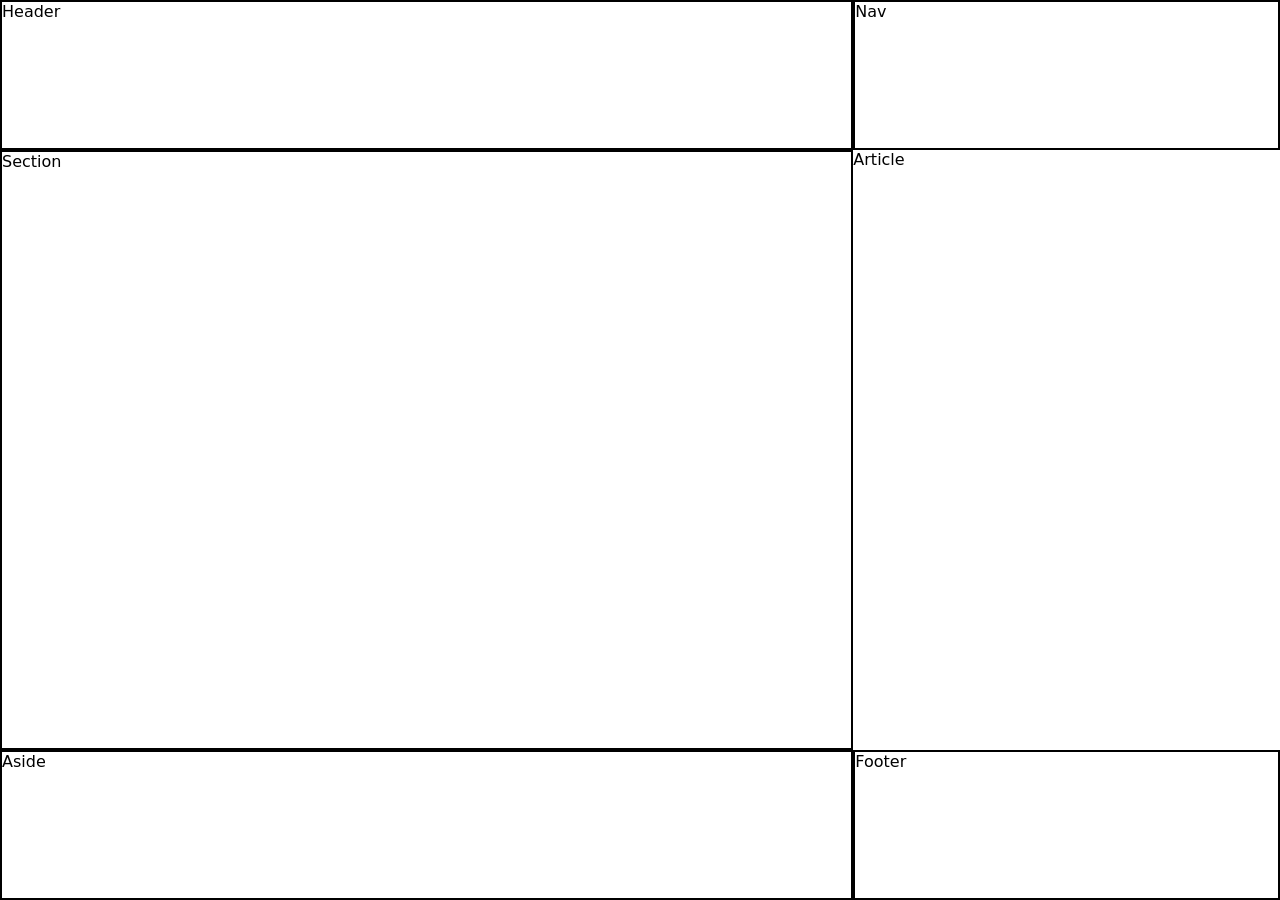
==== TrabajoPractico4/index.html @ 8fe9277e "Links aumentados" ====
<!DOCTYPE html>
<html lang="en">
<head>
    <meta charset="UTF-8">
    <meta name="viewport" content="width=device-width, initial-scale=1.0">
    <title>Grid</title>
    <link rel="stylesheet" href="style.css">
</head>
<body>

    <section class="prueba">
        <header class="caja">
        <p>Header</p>
    </header>
    <nav class="caja">
        <p>Nav</p>
    </nav>
    <section class="caja">
        <P>Section</P>
    </section>
    <article>
        <p>Article</p>
    </article>
    <aside class="caja">
        <p>Aside</p>
    </aside>
    <footer class="caja">
        <p>Footer</p>
    </footer>
    </section>
    
    
    
</body>
</html>
---- TrabajoPractico4/style.css ----
* {
    margin: 0%;
    padding: 0%;
    box-sizing: border-box;
    font-family: system-ui, -apple-system, BlinkMacSystemFont, 'Segoe UI', Roboto, Oxygen, Ubuntu, Cantarell, 'Open Sans', 'Helvetica Neue', sans-serif;
}

.prueba {
    width: 100%;
    height: 100vh;
    display: grid;
    grid-template-columns: 2fr 1fr ;
    grid-template-rows: 1fr 4fr  1fr;
}

.caja {
    border: 2px solid  black;
}
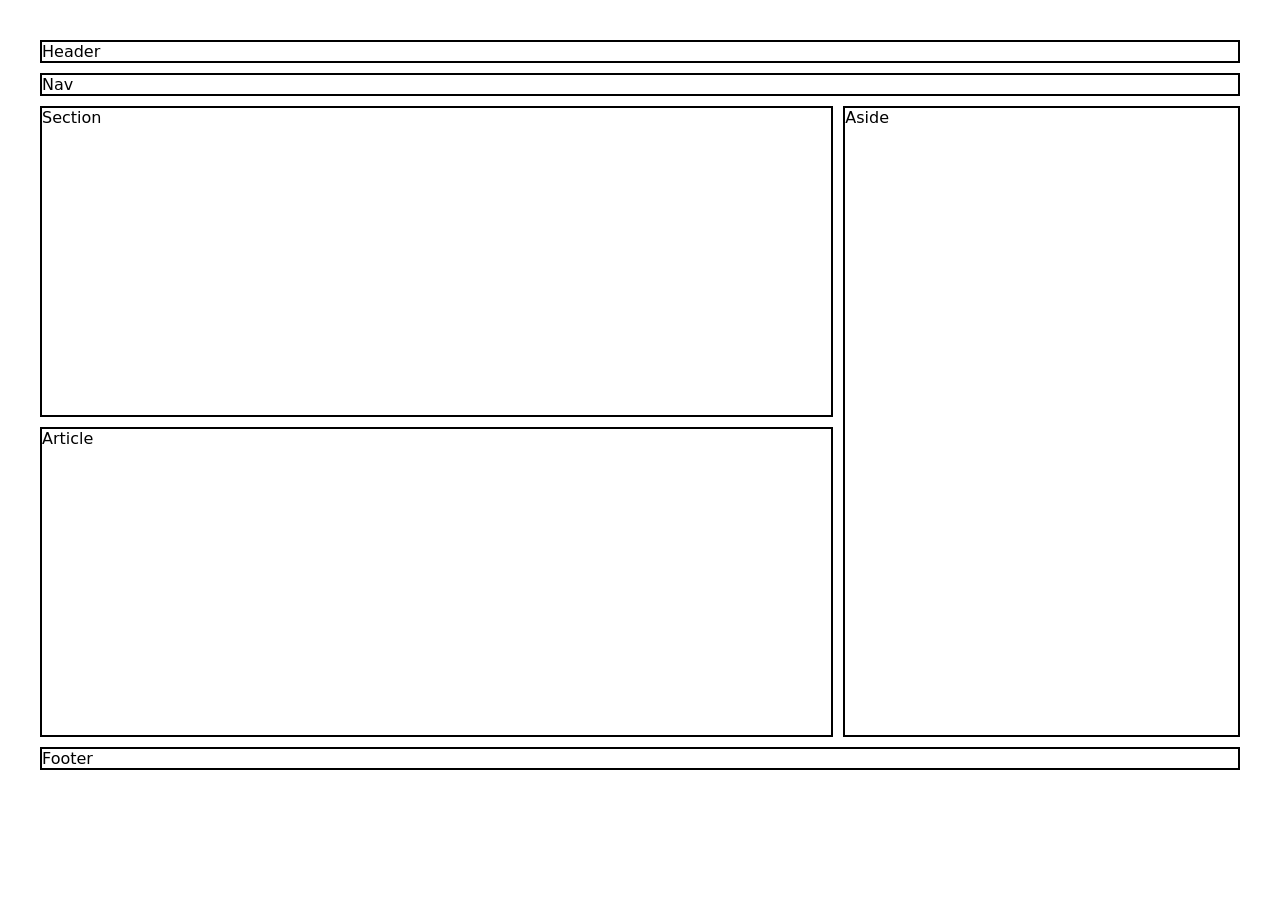
==== commit 6350c1e6: "cambios menores" ====
--- a/TrabajoPractico4/index.html
+++ b/TrabajoPractico4/index.html
@@ -8,26 +8,26 @@
 </head>
 <body>
 
-    <section class="prueba">
+    <div class="prueba">
         <header class="caja">
         <p>Header</p>
-    </header>
-    <nav class="caja">
-        <p>Nav</p>
-    </nav>
-    <section class="caja">
-        <P>Section</P>
-    </section>
-    <article>
-        <p>Article</p>
-    </article>
-    <aside class="caja">
-        <p>Aside</p>
-    </aside>
-    <footer class="caja">
-        <p>Footer</p>
-    </footer>
-    </section>
+        </header>
+        <nav class="caja">
+            <p>Nav</p>
+        </nav>
+        <section class="caja">
+            <P>Section</P>
+        </section>
+        <article class="caja">
+            <p>Article</p>
+        </article>
+        <aside class="caja">
+            <p>Aside</p>
+        </aside>
+        <footer class="caja">
+            <p>Footer</p>
+        </footer>
+    </div>
     
     
     
--- a/TrabajoPractico4/style.css
+++ b/TrabajoPractico4/style.css
@@ -5,12 +5,48 @@
     font-family: system-ui, -apple-system, BlinkMacSystemFont, 'Segoe UI', Roboto, Oxygen, Ubuntu, Cantarell, 'Open Sans', 'Helvetica Neue', sans-serif;
 }
 
+div {
+    padding: 40px;
+}
+
 .prueba {
-    width: 100%;
-    height: 100vh;
+    width: auto;
+    min-height: 90vh;
     display: grid;
     grid-template-columns: 2fr 1fr ;
-    grid-template-rows: 1fr 4fr  1fr;
+    grid-template-rows: auto auto 1fr 1fr auto;
+    grid-template-areas: 
+    "header header"
+    "nav nav"
+    "section aside"
+    "article aside"
+    "footer footer"
+    ;
+    gap: 10px;
+}
+
+header {
+    grid-area: header;
+}
+
+nav {
+    grid-area: nav;
+}
+
+section {
+    grid-area: section;
+}
+
+article {
+    grid-area: article;
+}
+
+aside {
+    grid-area: aside;
+}
+
+footer {
+    grid-area: footer;
 }
 
 .caja {
